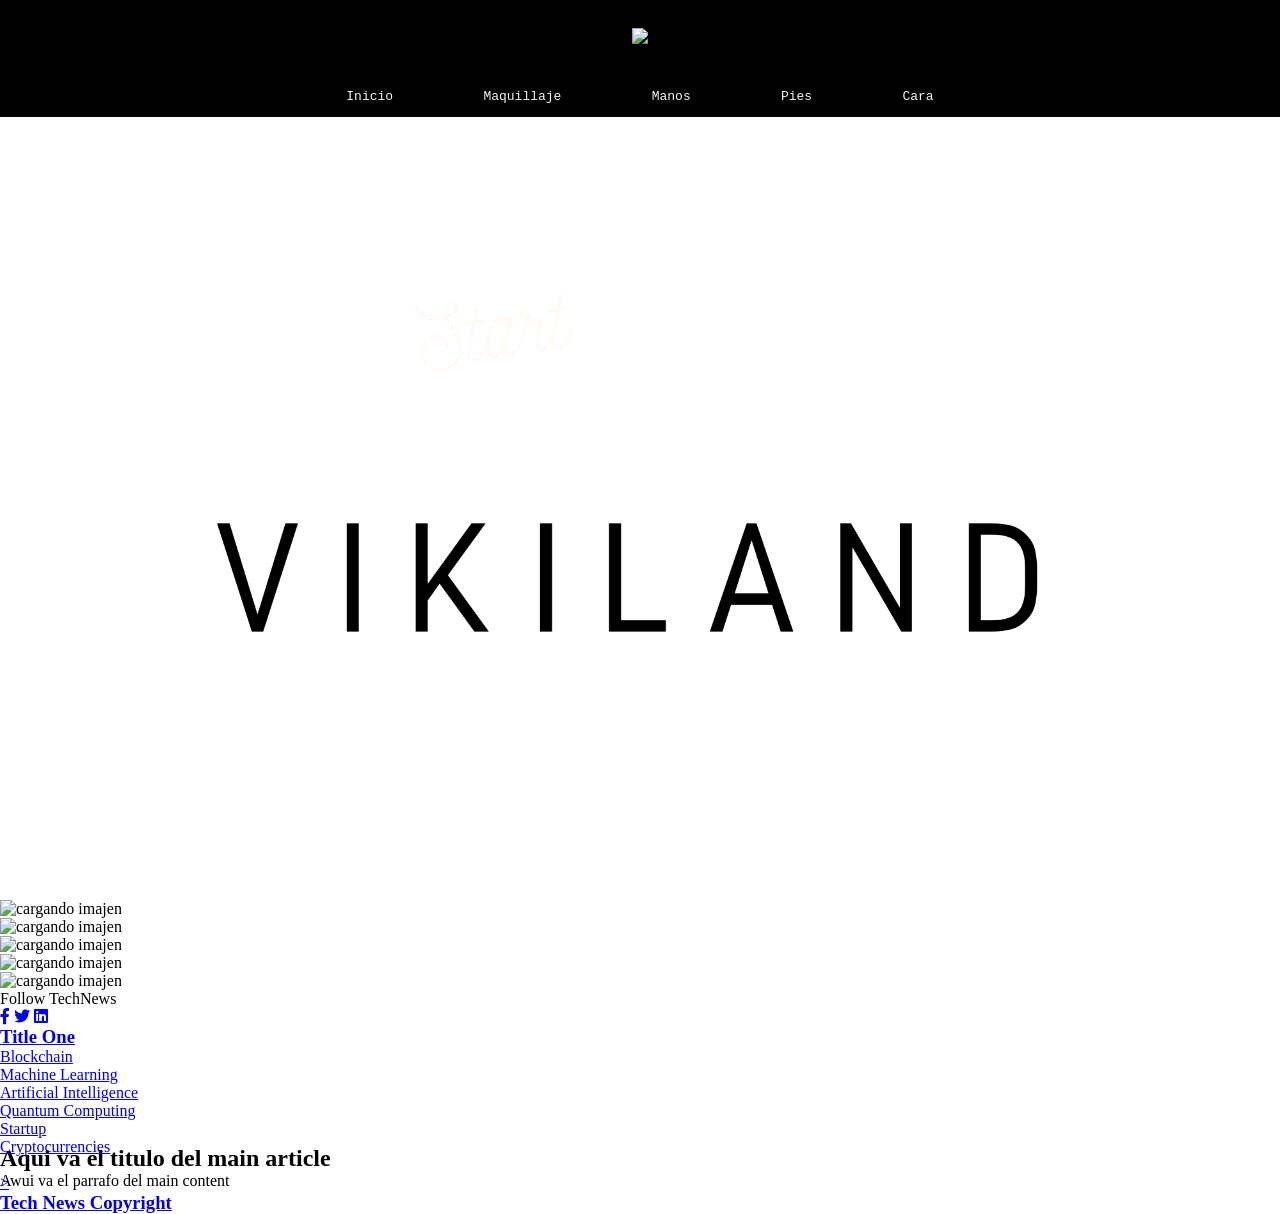
==== index.html @ 7f974e73 "vikiland" ====
<!DOCTYPE html>
<html>
<head>
<title>Vikiland
</title>
<meta name="viewport" content="width=device-width, initial-scale=1">
<link rel="stylesheet" href="https://use.fontawesome.com/releases/v5.15.4/css/all.css" integrity="sha384-DyZ88mC6Up2uqS4h/KRgHuoeGwBcD4Ng9SiP4dIRy0EXTlnuz47vAwmeGwVChigm" crossorigin="anonymous">
  <link rel="stylesheet" href="css/main.css">

</head>
<body>

 <!--Titulo del Sitio web-->
<header><img src="#"></header>

<!--Barra  de Navegacion-->
<nav>
  <ul>
  	<li><a href="">Inicio</a></li>
	<li><a href="">Maquillaje</a></li>
	<li><a href="">Manos</a></li>
	<li><a href="">Pies</a></li>
	<li><a href="">Cara</a></li>
  </ul>
</nav>

<!--main Content-->
<section class="main-content">
	<img src="img/hd.png" alt="Cargando imajen">
	<h1>Aqui va el titulo del main article</h1>
	<p>Awui va el parrafo del main content</p>
</section>

<!--Lista de Prroductos-->
<section class="Lista-productos">
	<article><img src="" alt="cargando imajen "></article></article>
	<article><img src="" alt="cargando imajen "></article></article>
	<article><img src="" alt="cargando imajen "></article></article>
	<article><img src="" alt="cargando imajen "></article></article>
	<article><img src="" alt="cargando imajen "></article></article></section>

<!-- Follow -->
<section class="social"><p>Follow TechNews</p>
    	<div class="links">
    		<a href="https://facebook.com"><i class="fab fa-facebook-f"></i></a>
    		<a href="https://twitter.com"><i class="fab fa-twitter"></i></a>
            <a href="https://linkdin.com"><i class="fab fa-linkedin"></i></a>
       </div></section>


<!-- Footer Links -->

<section class="footer-links">
<div class="footer-container">
<ul><li><a href="#"><h3>Title One</h3></a></li>
	<li><a href="#">Blockchain</a></li>
	<li><a href="#">Machine Learning</a></li>
	<li><a href="#">Artificial Intelligence</a></li>
    <li><a href="#">Quantum Computing</a></li>
    <li><a href="#">Startup</a></li>
<li><a href="#">Cryptocurrencies</a></li>
</ul>
<ul>
<li>
<a href="#">
</div>
</section></section>>


 <!-- Footer -->
  <footer class="footer">
    <h3>Tech News Copyright</h3>
  </footer>


</html>
---- css/main.css ----
/* Global */
* {
  box-sizing: border-box;
  margin: 0;
  padding: 0;
  }



  header{
    width: 100vw;
    height:8vh;    background-color:black ;
    display: flex;
    justify-content: center;
    align-items: center;
    min-width: 900px;
  }

nav{
  width: 100vw;
  height: 5vh;
  background-color: black;
}

nav ul{
  display: flex;
  justify-content:space-evenly;
  align-items: center;
  width: 60%;
  height: 100%;
    margin: auto;

}

nav ul li {
  color: whitesmoke;
  list-style: none;
}

nav a {
  color: whitesmoke;
text-decoration: none;
font-family: monospace;
}

.main-content {
  width: 100vw;
  height: 87vh;
}

.main-content img {
  width: 100%;

}
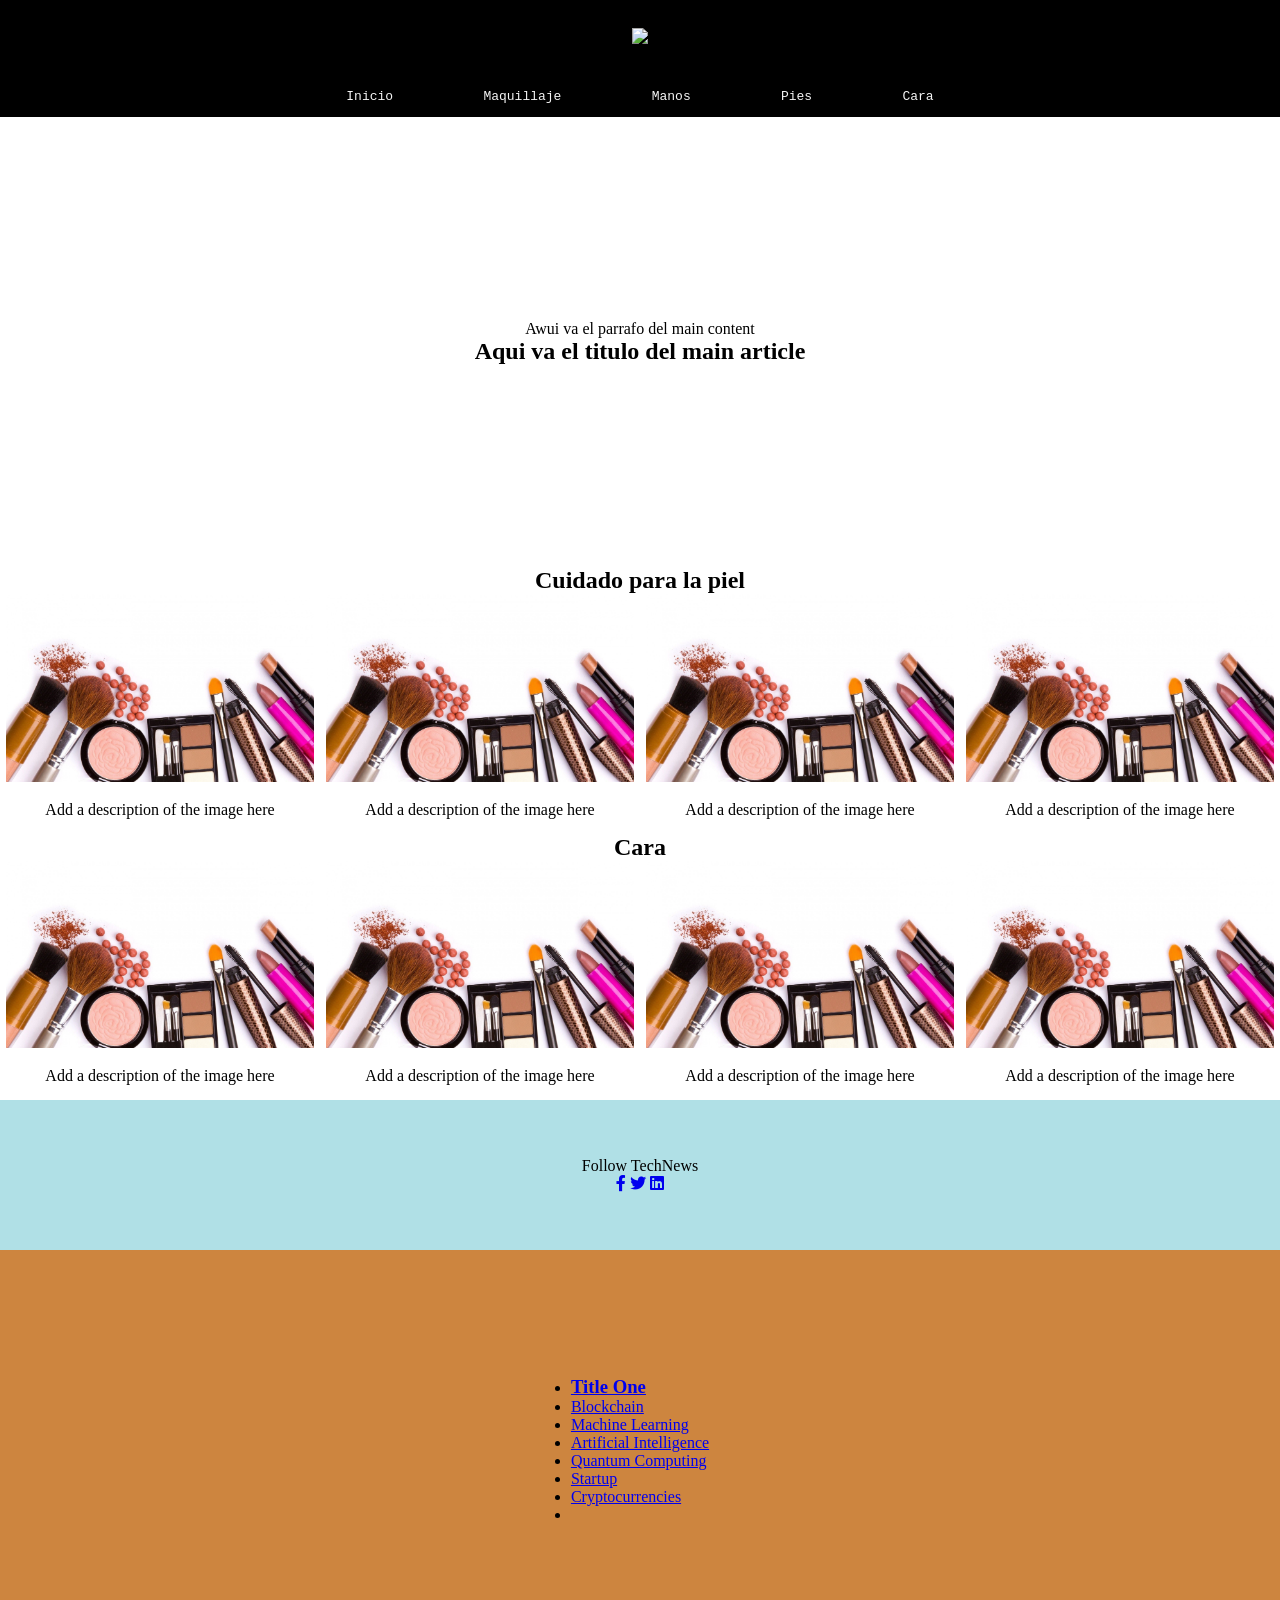
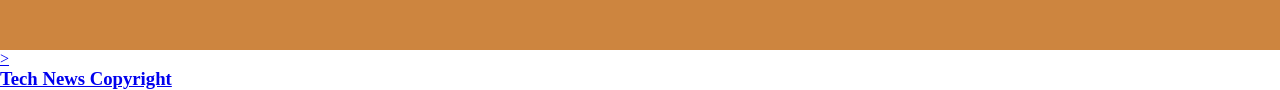
==== commit 70f7f52d: "html y css code" ====
--- a/index.html
+++ b/index.html
@@ -26,18 +26,104 @@
 
 <!--main Content-->
 <section class="main-content">
-	<img src="img/hd.png" alt="Cargando imajen">
 	<h1>Aqui va el titulo del main article</h1>
 	<p>Awui va el parrafo del main content</p>
 </section>
 
+
+
+<h2 class="titulo-listas">Cuidado para la piel</h2>
+
+
+	<div class="responsive">
+	<div class="gallery">
+	<a target="_blank" href="img/9.jpg">
+	<img src="img/9.jpg" alt="Cinque Terre" width="600" height="400">
+	</a>
+	<div class="desc">Add a description of the image here</div>
+	</div>
+	</div>
+
+
+	<div class="responsive">
+	<div class="gallery">
+	<a target="_blank" href="img/9.jpg">
+	<img src="img/9.jpg" alt="Forest" width="600" height="400">
+	</a>
+	<div class="desc">Add a description of the image here</div>
+	</div>
+	</div>
+
+	<div class="responsive">
+	<div class="gallery">
+	<a target="_blank" href="img/9.jpg">
+	<img src="img/9.jpg" alt="Northern Lights" width="600" height="400">
+	</a>
+	<div class="desc">Add a description of the image here</div>
+	</div>
+	</div>
+
+	<div class="responsive">
+	<div class="gallery">
+	<a target="_blank" href="img/9.jpg">
+	<img src="img/9.jpg" alt="Mountains" width="600" height="400">
+	</a>
+	<div class="desc">Add a description of the image here</div>
+	</div>
+	</div>
+
+	<div class="clearfix"></div>
+
+	
+
+
+
 <!--Lista de Prroductos-->
 <section class="Lista-productos">
-	<article><img src="" alt="cargando imajen "></article></article>
-	<article><img src="" alt="cargando imajen "></article></article>
-	<article><img src="" alt="cargando imajen "></article></article>
-	<article><img src="" alt="cargando imajen "></article></article>
-	<article><img src="" alt="cargando imajen "></article></article></section>
+	
+<h2 class="titulo-listas">Cara</h2>
+
+	<div class="responsive">
+	<div class="gallery">
+	<a target="_blank" href="img/9.jpg">
+	<img src="img/9.jpg" alt="Cinque Terre" width="600" height="400">
+	</a>
+	<div class="desc">Add a description of the image here</div>
+	</div>
+	</div>
+
+
+	<div class="responsive">
+	<div class="gallery">
+	<a target="_blank" href="img/9.jpg">
+	<img src="img/9.jpg" alt="Forest" width="600" height="400">
+	</a>
+	<div class="desc">Add a description of the image here</div>
+	</div>
+	</div>
+
+	<div class="responsive">
+	<div class="gallery">
+	<a target="_blank" href="img/9.jpg">
+	<img src="img/9.jpg" alt="Northern Lights" width="600" height="400">
+	</a>
+	<div class="desc">Add a description of the image here</div>
+	</div>
+	</div>
+
+	<div class="responsive">
+	<div class="gallery">
+	<a target="_blank" href="img/9.jpg">
+	<img src="img/9.jpg" alt="Mountains" width="600" height="400">
+	</a>
+	<div class="desc">Add a description of the image here</div>
+	</div>
+	</div>
+
+	<div class="clearfix"></div>
+
+
+	</section>
 
 <!-- Follow -->
 <section class="social"><p>Follow TechNews</p>
--- a/css/main.css
+++ b/css/main.css
@@ -45,10 +45,92 @@
 
 .main-content {
   width: 100vw;
-  height: 87vh;
+  height: 50vh;
+  background-image: url("https://picsum.photos/id/10/1000/1000");
+  background-repeat: no-repeat;
+
+display: flex;
+flex-direction: column-reverse;
+justify-content:center;
+align-items: center;
+
 }
 
-.main-content img {
+
+.
+}
+
+
+div.gallery {
+  border: 1px solid #ccc;
+}
+
+div.gallery:hover {
+  border: 1px solid #777;
+}
+
+div.gallery img {
   width: 100%;
+  height: auto;
+}
 
-}+div.desc {
+  padding: 15px;
+  text-align: center;
+}
+
+* {
+  box-sizing: border-box;
+}
+
+.responsive {
+  padding: 0 6px;
+  float: left;
+  width: 24.99999%;
+}
+
+.titulo-listas{
+  text-align: center;
+
+}
+
+.social{
+  width: 100%;
+  height: 150px;
+  background-color:powderblue ;
+  display: flex;
+  flex-direction: column;
+  justify-content: center;
+  align-items: center;
+}
+
+.footer-links{
+  width: 100%;
+  height: 400px;
+  background-color: peru;
+display: flex;
+flex-direction: column;
+justify-content: center;
+align-items: center;
+
+}
+
+@media only screen and (max-width: 700px) {
+  .responsive {
+    width: 49.99999%;
+    margin: 6px 0;
+  }
+}
+
+@media only screen and (max-width: 500px) {
+  .responsive {
+    width: 100%;
+  }
+}
+
+.clearfix:after {
+  content: "";
+  display: table;
+  clear: both;
+}
+
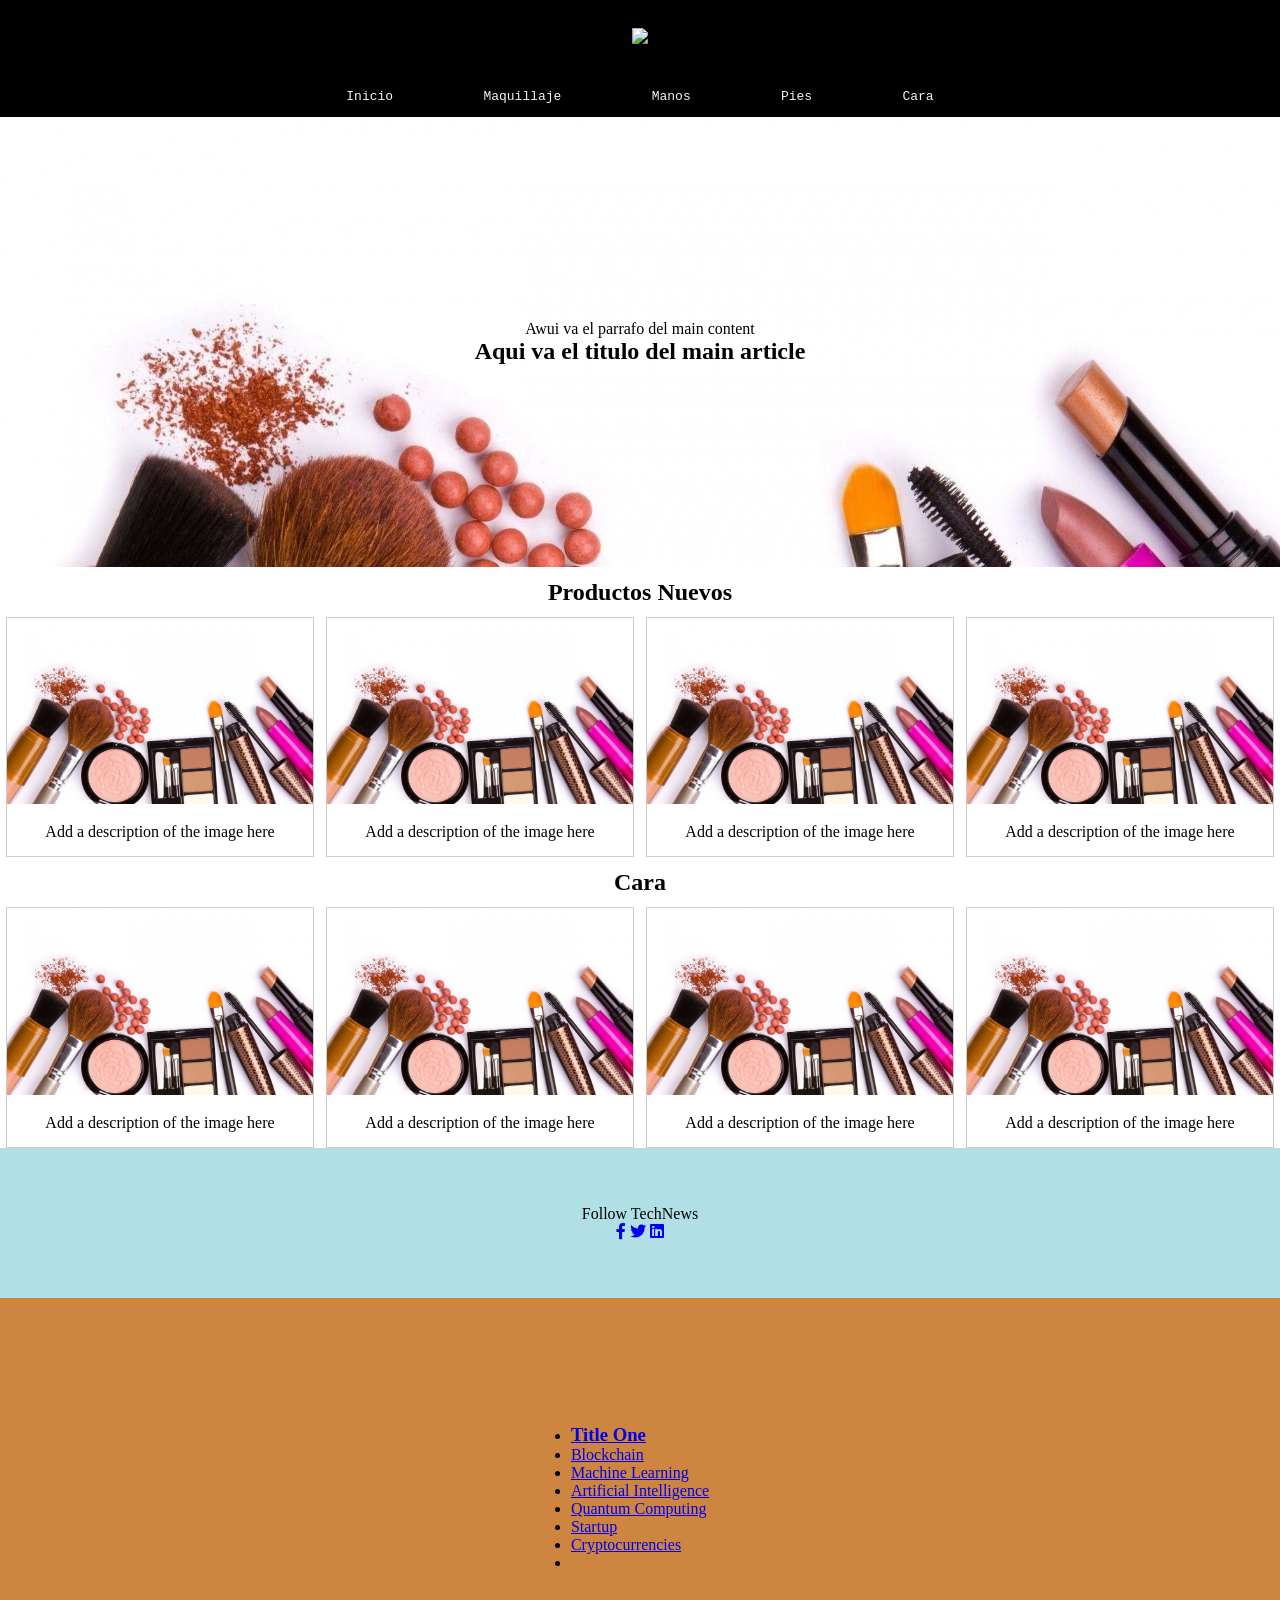
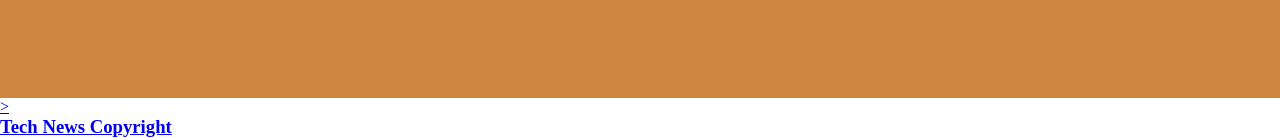
==== commit 0c2e9737: "cambios html y css" ====
--- a/index.html
+++ b/index.html
@@ -32,9 +32,9 @@
 
 
 
-<h2 class="titulo-listas">Cuidado para la piel</h2>
+<h2 class="titulo-listas">Productos Nuevos</h2>
 
-
+<!--Productos-->
 	<div class="responsive">
 	<div class="gallery">
 	<a target="_blank" href="img/9.jpg">
@@ -74,14 +74,17 @@
 
 	<div class="clearfix"></div>
 
+
 	
 
 
 
 <!--Lista de Prroductos-->
+
+<h2 class="titulo-listas">Cara</h2>
+
 <section class="Lista-productos">
 	
-<h2 class="titulo-listas">Cara</h2>
 
 	<div class="responsive">
 	<div class="gallery">
--- a/css/main.css
+++ b/css/main.css
@@ -20,6 +20,7 @@
   width: 100vw;
   height: 5vh;
   background-color: black;
+
 }
 
 nav ul{
@@ -46,8 +47,9 @@
 .main-content {
   width: 100vw;
   height: 50vh;
-  background-image: url("https://picsum.photos/id/10/1000/1000");
+  background-image: url("../img/9.jpg");
   background-repeat: no-repeat;
+  background-size: cover;
 
 display: flex;
 flex-direction: column-reverse;
@@ -57,8 +59,6 @@
 }
 
 
-.
-}
 
 
 div.gallery {
@@ -79,9 +79,7 @@
   text-align: center;
 }
 
-* {
-  box-sizing: border-box;
-}
+
 
 .responsive {
   padding: 0 6px;
@@ -90,7 +88,11 @@
 }
 
 .titulo-listas{
-  text-align: center;
+  display: flex;
+  justify-content:center;
+  align-items: center;
+  width: 100%;
+  height: 50px;
 
 }
 
@@ -115,14 +117,24 @@
 
 }
 
-@media only screen and (max-width: 700px) {
+@media only screen and (min-width: 717px ) and (max-width: 1023px) {
+  header {
+    background-color: darkred;
+  }
+  .main-content{
+
+  }
   .responsive {
     width: 49.99999%;
     margin: 6px 0;
   }
 }
 
-@media only screen and (max-width: 500px) {
+@media only screen and (max-width: 717px) {
+  header {
+   
+    background-color: blueviolet;
+  }
   .responsive {
     width: 100%;
   }
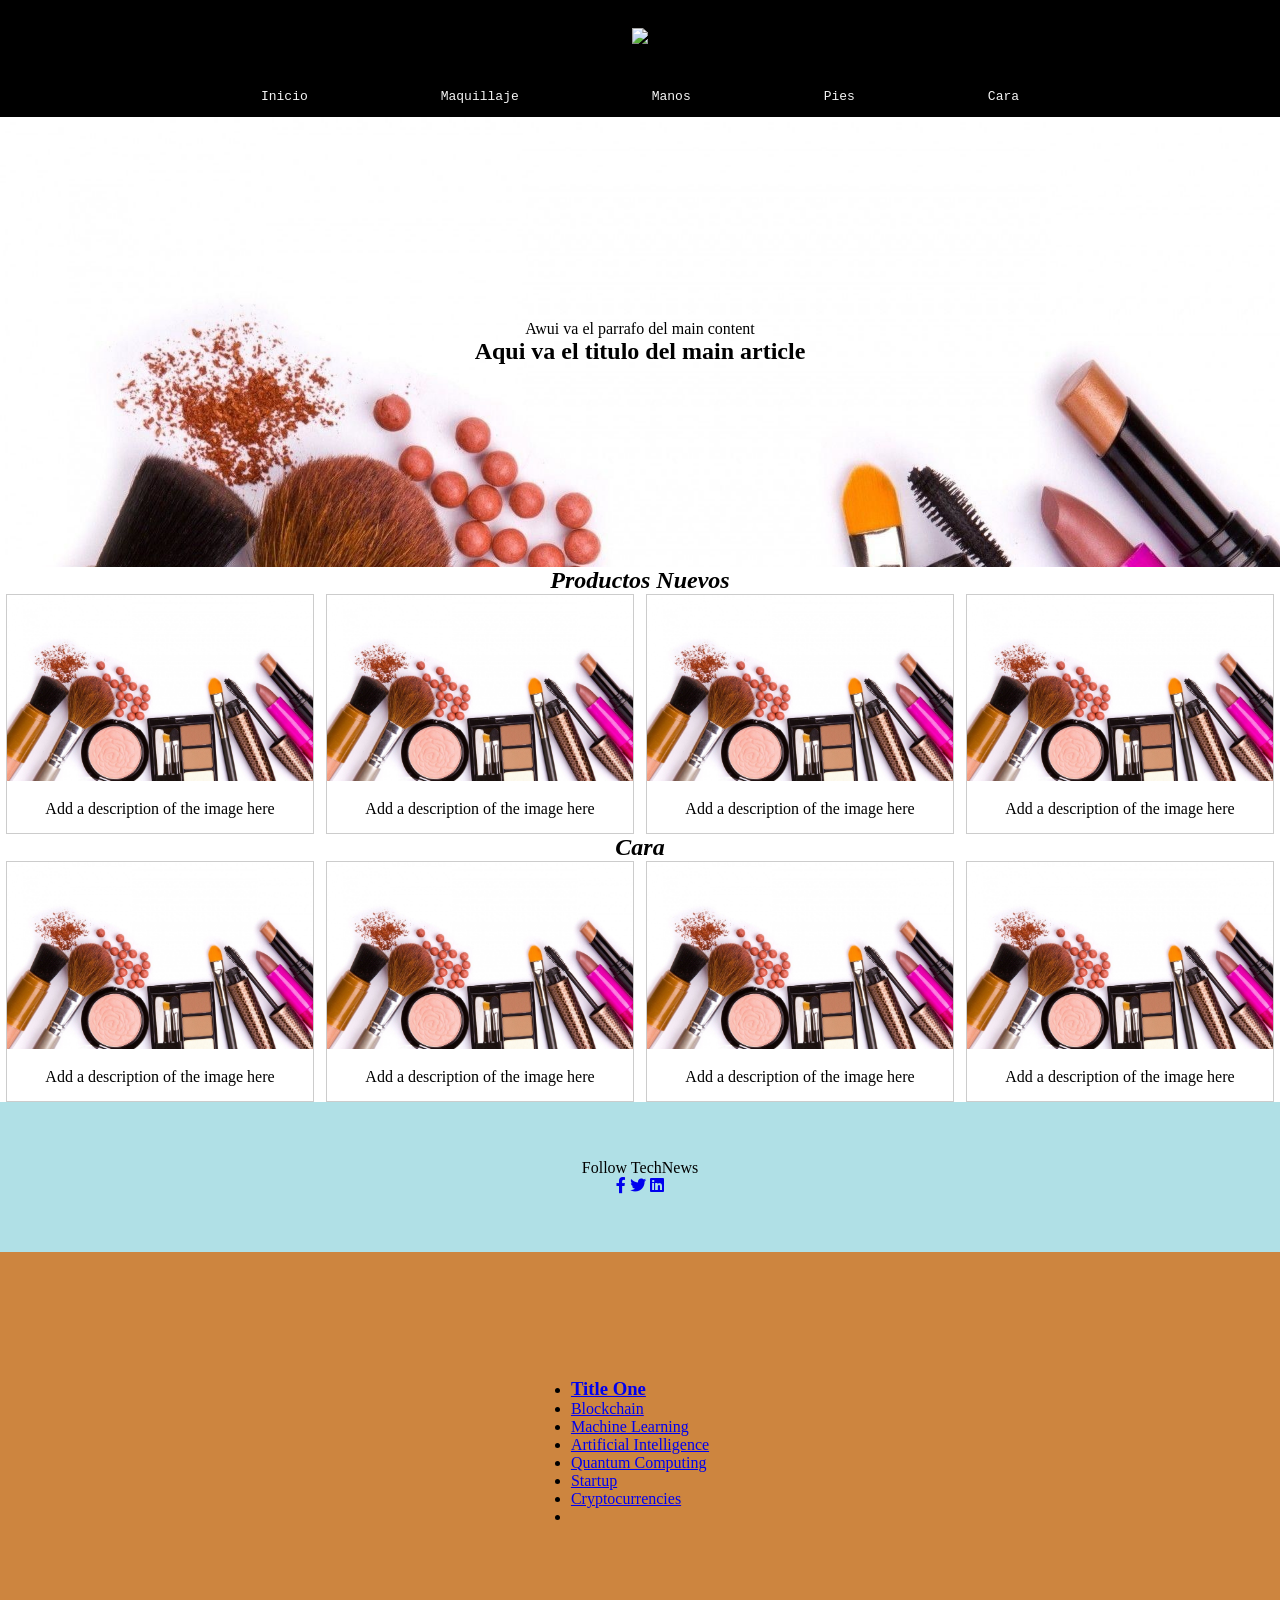
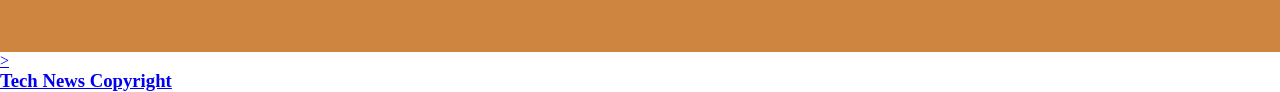
==== commit 70f64523: "cambios3.0" ====
--- a/index.html
+++ b/index.html
@@ -31,14 +31,14 @@
 </section>
 
 
-
+<!--Seccion title-->
 <h2 class="titulo-listas">Productos Nuevos</h2>
 
-<!--Productos-->
+<!--Productos nuevos-->
 	<div class="responsive">
 	<div class="gallery">
 	<a target="_blank" href="img/9.jpg">
-	<img src="img/9.jpg" alt="Cinque Terre" width="600" height="400">
+	<img src="img/9.jpg" alt="Cinque Terre" >
 	</a>
 	<div class="desc">Add a description of the image here</div>
 	</div>
--- a/css/main.css
+++ b/css/main.css
@@ -5,15 +5,20 @@
   padding: 0;
   }
 
+  .seccions__title{
+    color:red;
+  }
+
 
 
   header{
     width: 100vw;
-    height:8vh;    background-color:black ;
+    height:8vh; 
+    background-color:black ;
+    
     display: flex;
     justify-content: center;
     align-items: center;
-    min-width: 900px;
   }
 
 nav{
@@ -27,7 +32,7 @@
   display: flex;
   justify-content:space-evenly;
   align-items: center;
-  width: 60%;
+  width: 80%;
   height: 100%;
     margin: auto;
 
@@ -88,12 +93,12 @@
 }
 
 .titulo-listas{
+  font-size: 1.5rem;
+  font-style: oblique;
   display: flex;
-  justify-content:center;
-  align-items: center;
-  width: 100%;
-  height: 50px;
-
+  justify-content: center;
+  align-items:center;
+  
 }
 
 .social{
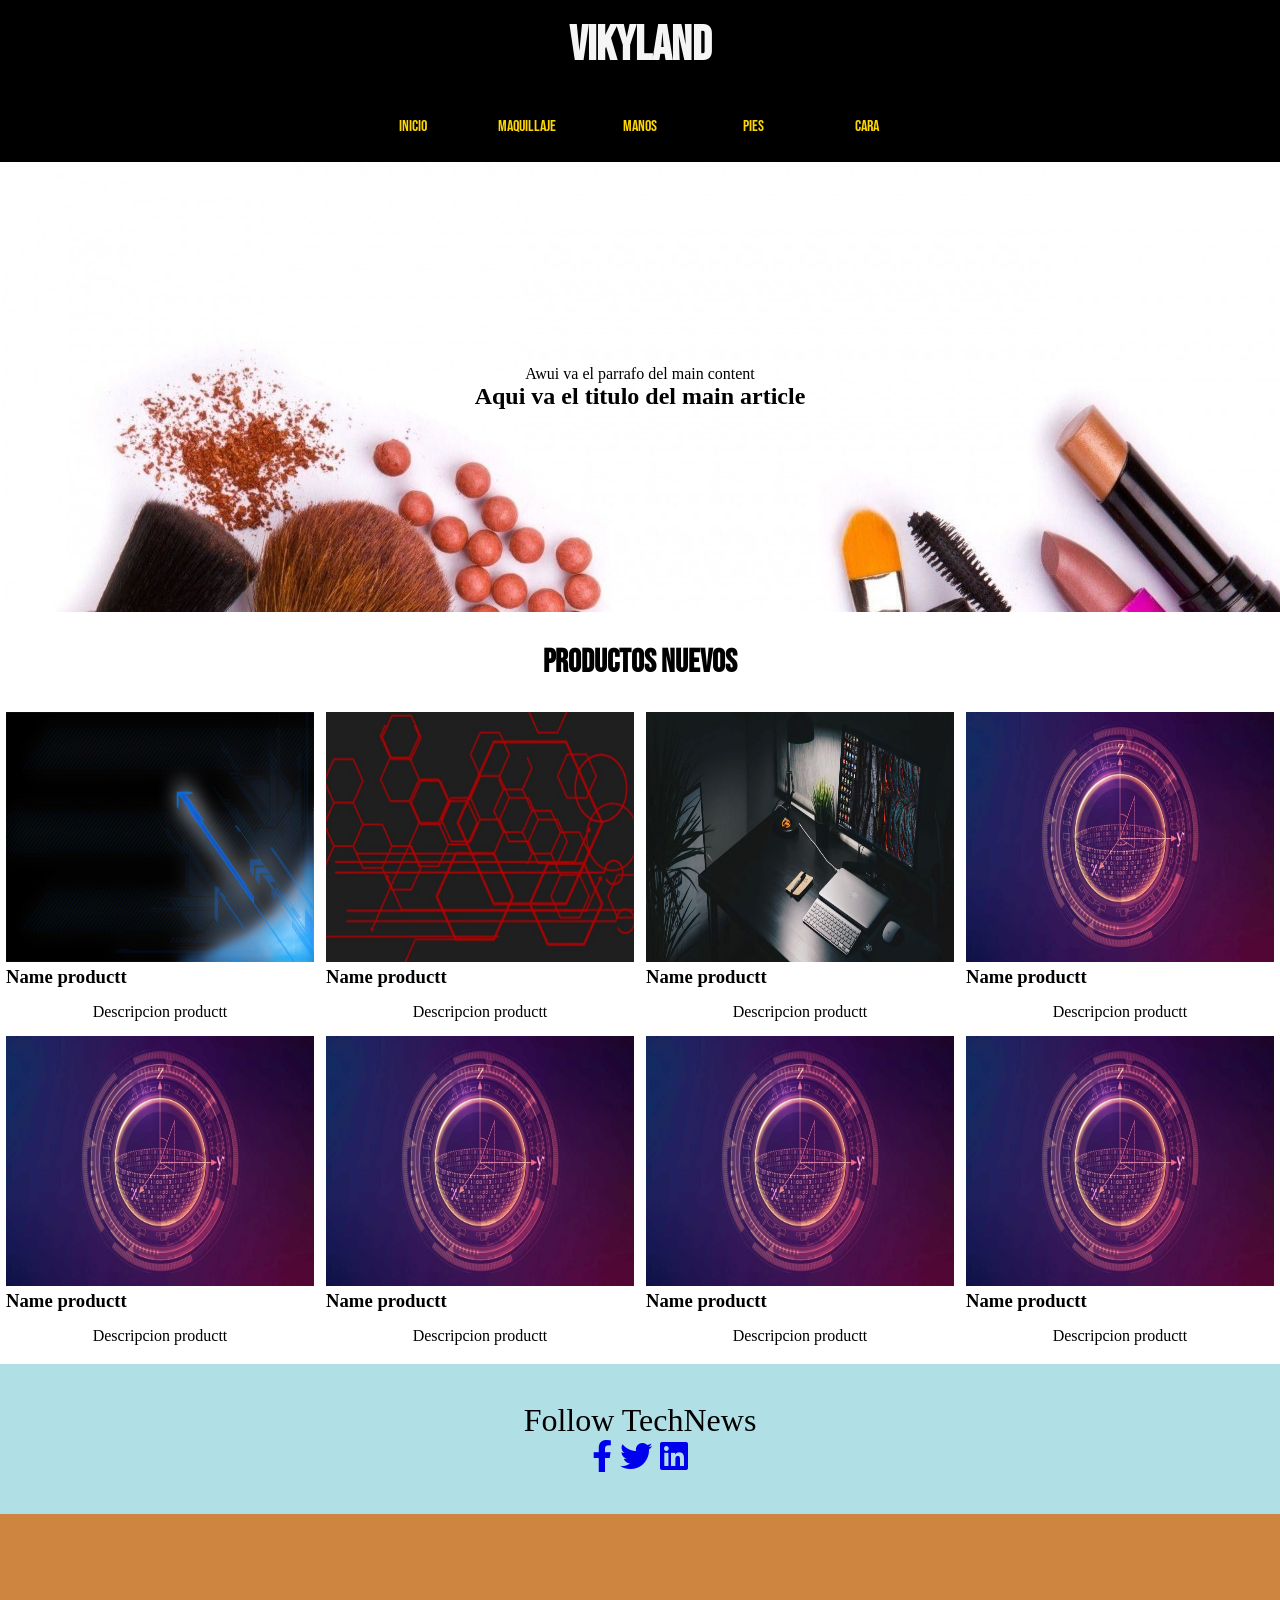
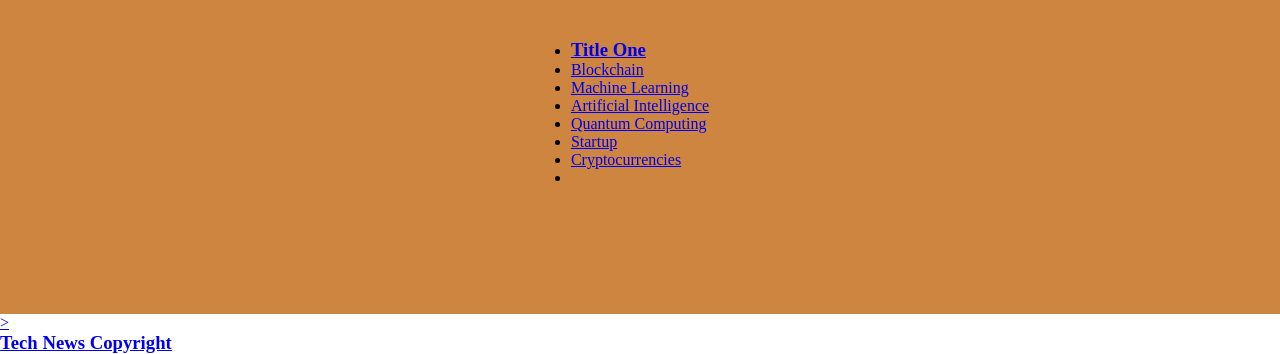
==== commit cd81ff89: "caambios5.0" ====
--- a/index.html
+++ b/index.html
@@ -4,129 +4,134 @@
 <title>Vikiland
 </title>
 <meta name="viewport" content="width=device-width, initial-scale=1">
+<link rel="preconnect" href="https://fonts.googleapis.com">
+<link href="https://fonts.googleapis.com/css2?family=Bebas+Neue&display=swap" rel="stylesheet">
 <link rel="stylesheet" href="https://use.fontawesome.com/releases/v5.15.4/css/all.css" integrity="sha384-DyZ88mC6Up2uqS4h/KRgHuoeGwBcD4Ng9SiP4dIRy0EXTlnuz47vAwmeGwVChigm" crossorigin="anonymous">
-  <link rel="stylesheet" href="css/main.css">
+<link rel="stylesheet" href="css/main.css">
 
 </head>
 <body>
 
- <!--Titulo del Sitio web-->
-<header><img src="#"></header>
+                             <!--Titulo del Sitio web-->
+<header><h1>Vikyland</h1></header>
 
-<!--Barra  de Navegacion-->
 <nav>
-  <ul>
-  	<li><a href="">Inicio</a></li>
-	<li><a href="">Maquillaje</a></li>
+	<ul>
+		<li><a href="">Inicio</a></li>
+		<li><a href="">Maquillaje</a></li>
+		<!--Barra  de Navegacion-->
 	<li><a href="">Manos</a></li>
 	<li><a href="">Pies</a></li>
 	<li><a href="">Cara</a></li>
   </ul>
 </nav>
 
-<!--main Content-->
+                            <!--main Content-->
 <section class="main-content">
 	<h1>Aqui va el titulo del main article</h1>
 	<p>Awui va el parrafo del main content</p>
 </section>
 
 
-<!--Seccion title-->
-<h2 class="titulo-listas">Productos Nuevos</h2>
+	                      <!--Title on Seccion-->
+	<h2 class="tittle-list">Productos Nuevos</h2>
+	<div class="gallery-card">
 
-<!--Productos nuevos-->
-	<div class="responsive">
-	<div class="gallery">
+	                       <!-- card Gallery-->
+
+<div class="card">
+<div class="card-content">
+<a target="_blank" href="img/9.jpg">
+<img src="img/image-five.jpg" alt="Mountains" ">
+</a>
+<h3>Name productt</h3>
+<p>Descripcion productt</p>
+</div>
+</div>
+
+<div class="card">
+<div class="card-content">
+<a target="_blank" href="img/9.jpg">
+<img src="img/tech-red.jpg" alt="Mountains" ">
+</a>
+<h3>Name productt</h3>
+<p>Descripcion productt</p>
+</div>
+</div>
+
+<div class="card">
+<div class="card-content">
+<a target="_blank" href="img/9.jpg">
+<img src="img/image-four.jpg" alt="Mountains" ">
+</a>
+<h3>Name productt</h3>
+<p>Descripcion productt</p>
+</div>
+</div>
+
+<div class="card">
+<div class="card-content">
+<a target="_blank" href="img/9.jpg">
+<img src="img/image-three.jpg" alt="Mountains" ">
+</a>
+<h3>Name productt</h3>
+<p>Descripcion productt</p>
+</div>
+</div>
+
+
+<div class="card">
+	<div class="card-content">
 	<a target="_blank" href="img/9.jpg">
-	<img src="img/9.jpg" alt="Cinque Terre" >
+	<img src="img/image-three.jpg" alt="Mountains" ">
 	</a>
-	<div class="desc">Add a description of the image here</div>
+	<h3>Name productt</h3>
+	<p>Descripcion productt</p>
 	</div>
 	</div>
 
 
-	<div class="responsive">
-	<div class="gallery">
+<div class="card">
+	<div class="card-content">
 	<a target="_blank" href="img/9.jpg">
-	<img src="img/9.jpg" alt="Forest" width="600" height="400">
+	<img src="img/image-three.jpg" alt="Mountains" ">
 	</a>
-	<div class="desc">Add a description of the image here</div>
+	<h3>Name productt</h3>
+	<p>Descripcion productt</p>
 	</div>
 	</div>
 
-	<div class="responsive">
-	<div class="gallery">
+	
+<div class="card">
+	<div class="card-content">
 	<a target="_blank" href="img/9.jpg">
-	<img src="img/9.jpg" alt="Northern Lights" width="600" height="400">
+	<img src="img/image-three.jpg" alt="Mountains" ">
 	</a>
-	<div class="desc">Add a description of the image here</div>
+	<h3>Name productt</h3>
+	<p>Descripcion productt</p>
 	</div>
 	</div>
 
-	<div class="responsive">
-	<div class="gallery">
+	
+<div class="card">
+	<div class="card-content">
 	<a target="_blank" href="img/9.jpg">
-	<img src="img/9.jpg" alt="Mountains" width="600" height="400">
+	<img src="img/image-three.jpg" alt="Mountains" ">
 	</a>
-	<div class="desc">Add a description of the image here</div>
+	<h3>Name productt</h3>
+	<p>Descripcion productt</p>
 	</div>
 	</div>
-
-	<div class="clearfix"></div>
-
-
+	
 	
 
 
 
-<!--Lista de Prroductos-->
-
-<h2 class="titulo-listas">Cara</h2>
-
-<section class="Lista-productos">
-	
-
-	<div class="responsive">
-	<div class="gallery">
-	<a target="_blank" href="img/9.jpg">
-	<img src="img/9.jpg" alt="Cinque Terre" width="600" height="400">
-	</a>
-	<div class="desc">Add a description of the image here</div>
-	</div>
-	</div>
 
 
-	<div class="responsive">
-	<div class="gallery">
-	<a target="_blank" href="img/9.jpg">
-	<img src="img/9.jpg" alt="Forest" width="600" height="400">
-	</a>
-	<div class="desc">Add a description of the image here</div>
-	</div>
-	</div>
+</div>
+<!--Seccion title-->
 
-	<div class="responsive">
-	<div class="gallery">
-	<a target="_blank" href="img/9.jpg">
-	<img src="img/9.jpg" alt="Northern Lights" width="600" height="400">
-	</a>
-	<div class="desc">Add a description of the image here</div>
-	</div>
-	</div>
-
-	<div class="responsive">
-	<div class="gallery">
-	<a target="_blank" href="img/9.jpg">
-	<img src="img/9.jpg" alt="Mountains" width="600" height="400">
-	</a>
-	<div class="desc">Add a description of the image here</div>
-	</div>
-	</div>
-
-	<div class="clearfix"></div>
-
-
-	</section>
 
 <!-- Follow -->
 <section class="social"><p>Follow TechNews</p>
@@ -162,4 +167,5 @@
   </footer>
 
 
+
 </html>
--- a/css/main.css
+++ b/css/main.css
@@ -5,48 +5,53 @@
   padding: 0;
   }
 
-  .seccions__title{
-    color:red;
-  }
 
-
-
+  
   header{
     width: 100vw;
-    height:8vh; 
+    height:10vh; 
     background-color:black ;
-    
     display: flex;
     justify-content: center;
     align-items: center;
   }
-
-nav{
-  width: 100vw;
-  height: 5vh;
+  
+  header h1{
+    color: whitesmoke;
+    font-size: 3rem;
+    font-family: 'Bebas Neue';
+  }
+  
+  nav{
+    width: 100vw;
+    height: 8vh;
   background-color: black;
-
+  
 }
 
 nav ul{
   display: flex;
   justify-content:space-evenly;
   align-items: center;
-  width: 80%;
-  height: 100%;
-    margin: auto;
-
+  width: 600px;
+  height:100% ;
+  margin:auto ;
 }
 
 nav ul li {
   color: whitesmoke;
   list-style: none;
+  width: 80px;
+  height: 25px;
+  display: flex;
+  justify-content: center;
+  align-items: center;
 }
 
 nav a {
-  color: whitesmoke;
-text-decoration: none;
-font-family: monospace;
+  color:gold;
+  text-decoration: none;
+  font-family: 'Bebas Neue';
 }
 
 .main-content {
@@ -55,51 +60,60 @@
   background-image: url("../img/9.jpg");
   background-repeat: no-repeat;
   background-size: cover;
-
-display: flex;
-flex-direction: column-reverse;
-justify-content:center;
-align-items: center;
-
+  
+  display: flex;
+  flex-direction: column-reverse;
+  justify-content:center;
+  align-items: center;
 }
 
-
-
-
-div.gallery {
-  border: 1px solid #ccc;
+.tittle-list{
+  display: flex;
+  justify-content:center;
+  align-items:center;
+  width: 100%;
+  height: 100px;
+  font-family: "Bebas Neue";
+  font-size: 2rem;
 }
 
-div.gallery:hover {
-  border: 1px solid #777;
+.gallery-card{
+  width: 100%;
+  height: auto;
+  display: inline-block;
+}
+.card {
+  padding: 0 6px;
+  float: left;
+  width: 24.99999%;
+  height: auto; 
+  column-gap: 2px;
+ 
 }
 
-div.gallery img {
-  width: 100%;
-  height: auto;
+div.card:hover {
+  outline: 1px solid #777;
 }
 
-div.desc {
+div.card-content img {
+  width: 100%;
+  height: 250px;
+}
+
+div.card-content p {
   padding: 15px;
   text-align: center;
 }
 
 
 
-.responsive {
-  padding: 0 6px;
-  float: left;
-  width: 24.99999%;
-}
 
-.titulo-listas{
-  font-size: 1.5rem;
-  font-style: oblique;
-  display: flex;
-  justify-content: center;
-  align-items:center;
-  
-}
+
+
+
+
+
+
 
 .social{
   width: 100%;
@@ -109,6 +123,7 @@
   flex-direction: column;
   justify-content: center;
   align-items: center;
+  font-size: 2rem;
 }
 
 .footer-links{
@@ -119,6 +134,8 @@
 flex-direction: column;
 justify-content: center;
 align-items: center;
+gap: 2px
+;
 
 }
 
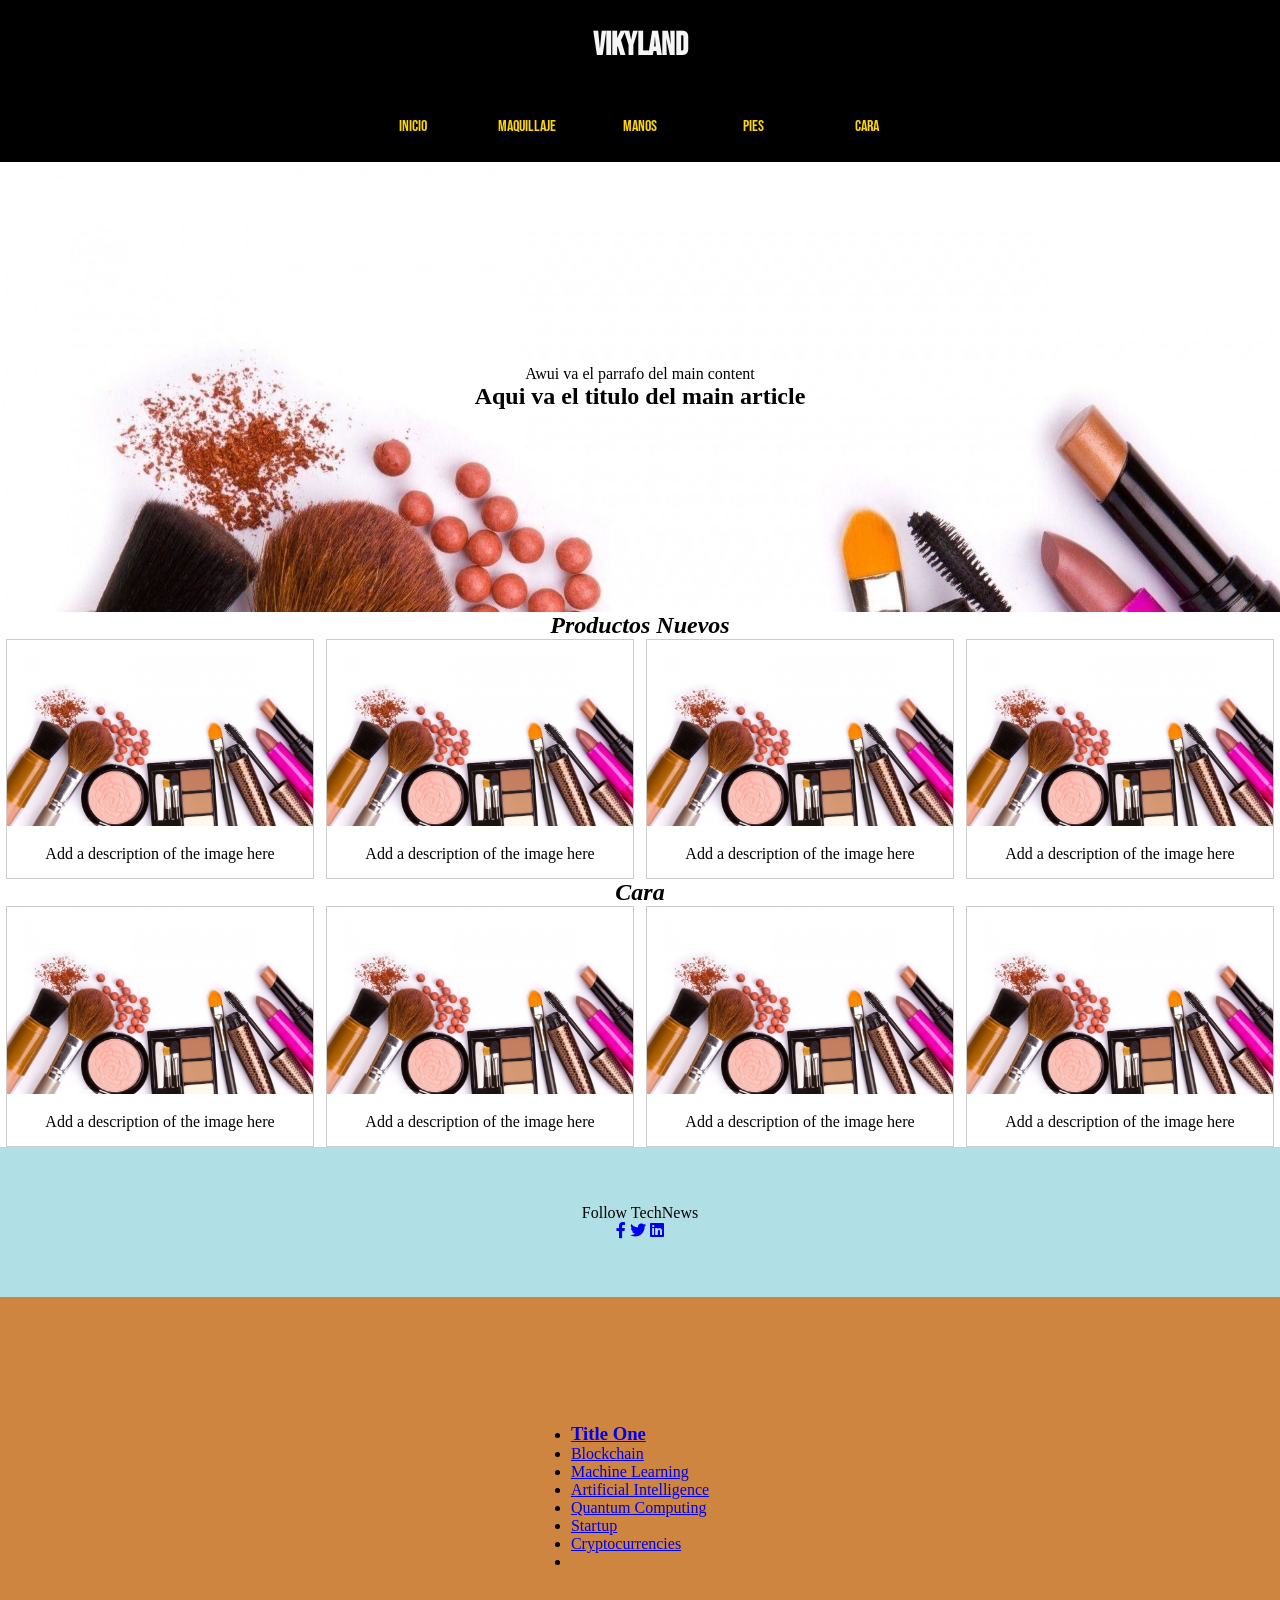
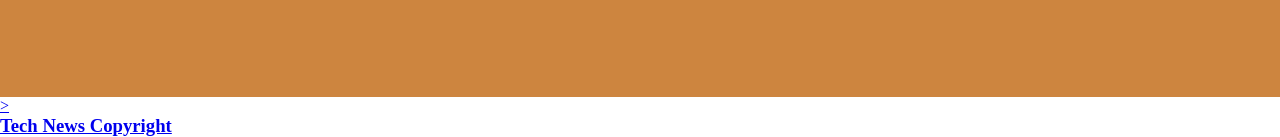
==== commit 24decc2e: "Estructura HTML" ====
--- a/index.html
+++ b/index.html
@@ -5,133 +5,130 @@
 </title>
 <meta name="viewport" content="width=device-width, initial-scale=1">
 <link rel="preconnect" href="https://fonts.googleapis.com">
+<link rel="preconnect" href="https://fonts.gstatic.com" crossorigin>
 <link href="https://fonts.googleapis.com/css2?family=Bebas+Neue&display=swap" rel="stylesheet">
 <link rel="stylesheet" href="https://use.fontawesome.com/releases/v5.15.4/css/all.css" integrity="sha384-DyZ88mC6Up2uqS4h/KRgHuoeGwBcD4Ng9SiP4dIRy0EXTlnuz47vAwmeGwVChigm" crossorigin="anonymous">
-<link rel="stylesheet" href="css/main.css">
+  <link rel="stylesheet" href="css/main.css">
 
 </head>
 <body>
 
-                             <!--Titulo del Sitio web-->
+ <!--Titulo del Sitio web-->
 <header><h1>Vikyland</h1></header>
-
+<!--Barra  de Navegacion-->
 <nav>
-	<ul>
-		<li><a href="">Inicio</a></li>
-		<li><a href="">Maquillaje</a></li>
-		<!--Barra  de Navegacion-->
+  <ul>
+  	<li><a href="">Inicio</a></li>
+	<li><a href="">Maquillaje</a></li>
 	<li><a href="">Manos</a></li>
 	<li><a href="">Pies</a></li>
 	<li><a href="">Cara</a></li>
   </ul>
 </nav>
 
-                            <!--main Content-->
+<!--main Content-->
 <section class="main-content">
 	<h1>Aqui va el titulo del main article</h1>
 	<p>Awui va el parrafo del main content</p>
 </section>
 
 
-	                      <!--Title on Seccion-->
-	<h2 class="tittle-list">Productos Nuevos</h2>
-	<div class="gallery-card">
+<!--Seccion title-->
+<h2 class="titulo-listas">Productos Nuevos</h2>
 
-	                       <!-- card Gallery-->
-
-<div class="card">
-<div class="card-content">
-<a target="_blank" href="img/9.jpg">
-<img src="img/image-five.jpg" alt="Mountains" ">
-</a>
-<h3>Name productt</h3>
-<p>Descripcion productt</p>
-</div>
-</div>
-
-<div class="card">
-<div class="card-content">
-<a target="_blank" href="img/9.jpg">
-<img src="img/tech-red.jpg" alt="Mountains" ">
-</a>
-<h3>Name productt</h3>
-<p>Descripcion productt</p>
-</div>
-</div>
-
-<div class="card">
-<div class="card-content">
-<a target="_blank" href="img/9.jpg">
-<img src="img/image-four.jpg" alt="Mountains" ">
-</a>
-<h3>Name productt</h3>
-<p>Descripcion productt</p>
-</div>
-</div>
-
-<div class="card">
-<div class="card-content">
-<a target="_blank" href="img/9.jpg">
-<img src="img/image-three.jpg" alt="Mountains" ">
-</a>
-<h3>Name productt</h3>
-<p>Descripcion productt</p>
-</div>
-</div>
-
-
-<div class="card">
-	<div class="card-content">
+<!--Productos nuevos-->
+	<div class="responsive">
+	<div class="gallery">
 	<a target="_blank" href="img/9.jpg">
-	<img src="img/image-three.jpg" alt="Mountains" ">
+	<img src="img/9.jpg" alt="Cinque Terre" >
 	</a>
-	<h3>Name productt</h3>
-	<p>Descripcion productt</p>
+	<div class="desc">Add a description of the image here</div>
 	</div>
 	</div>
 
 
-<div class="card">
-	<div class="card-content">
+	<div class="responsive">
+	<div class="gallery">
 	<a target="_blank" href="img/9.jpg">
-	<img src="img/image-three.jpg" alt="Mountains" ">
+	<img src="img/9.jpg" alt="Forest" width="600" height="400">
 	</a>
-	<h3>Name productt</h3>
-	<p>Descripcion productt</p>
+	<div class="desc">Add a description of the image here</div>
 	</div>
 	</div>
 
-	
-<div class="card">
-	<div class="card-content">
+	<div class="responsive">
+	<div class="gallery">
 	<a target="_blank" href="img/9.jpg">
-	<img src="img/image-three.jpg" alt="Mountains" ">
+	<img src="img/9.jpg" alt="Northern Lights" width="600" height="400">
 	</a>
-	<h3>Name productt</h3>
-	<p>Descripcion productt</p>
+	<div class="desc">Add a description of the image here</div>
 	</div>
 	</div>
 
-	
-<div class="card">
-	<div class="card-content">
+	<div class="responsive">
+	<div class="gallery">
 	<a target="_blank" href="img/9.jpg">
-	<img src="img/image-three.jpg" alt="Mountains" ">
+	<img src="img/9.jpg" alt="Mountains" width="600" height="400">
 	</a>
-	<h3>Name productt</h3>
-	<p>Descripcion productt</p>
+	<div class="desc">Add a description of the image here</div>
 	</div>
 	</div>
-	
+
+	<div class="clearfix"></div>
+
+
 	
 
 
 
+<!--Lista de Prroductos-->
+
+<h2 class="titulo-listas">Cara</h2>
+
+<section class="Lista-productos">
+	
+
+	<div class="responsive">
+	<div class="gallery">
+	<a target="_blank" href="img/9.jpg">
+	<img src="img/9.jpg" alt="Cinque Terre" width="600" height="400">
+	</a>
+	<div class="desc">Add a description of the image here</div>
+	</div>
+	</div>
 
 
-</div>
-<!--Seccion title-->
+	<div class="responsive">
+	<div class="gallery">
+	<a target="_blank" href="img/9.jpg">
+	<img src="img/9.jpg" alt="Forest" width="600" height="400">
+	</a>
+	<div class="desc">Add a description of the image here</div>
+	</div>
+	</div>
 
+	<div class="responsive">
+	<div class="gallery">
+	<a target="_blank" href="img/9.jpg">
+	<img src="img/9.jpg" alt="Northern Lights" width="600" height="400">
+	</a>
+	<div class="desc">Add a description of the image here</div>
+	</div>
+	</div>
+
+	<div class="responsive">
+	<div class="gallery">
+	<a target="_blank" href="img/9.jpg">
+	<img src="img/9.jpg" alt="Mountains" width="600" height="400">
+	</a>
+	<div class="desc">Add a description of the image here</div>
+	</div>
+	</div>
+
+	<div class="clearfix"></div>
+
+
+	</section>
 
 <!-- Follow -->
 <section class="social"><p>Follow TechNews</p>
@@ -167,5 +164,4 @@
   </footer>
 
 
-
 </html>
--- a/css/main.css
+++ b/css/main.css
@@ -5,28 +5,33 @@
   padding: 0;
   }
 
+  .seccions__title{
+    color:red;
+  }
 
-  
+
+
   header{
     width: 100vw;
     height:10vh; 
     background-color:black ;
+    
     display: flex;
     justify-content: center;
     align-items: center;
   }
-  
+
   header h1{
     color: whitesmoke;
-    font-size: 3rem;
-    font-family: 'Bebas Neue';
+    font-size: 2rem;
+    font-family: 'Bebas Neue', cursive;;
   }
-  
-  nav{
-    width: 100vw;
-    height: 8vh;
+
+nav{
+  width: 100vw;
+  height: 8vh;
   background-color: black;
-  
+
 }
 
 nav ul{
@@ -50,8 +55,8 @@
 
 nav a {
   color:gold;
-  text-decoration: none;
-  font-family: 'Bebas Neue';
+text-decoration: none;
+font-family: 'Bebas Neue', cursive;
 }
 
 .main-content {
@@ -60,60 +65,51 @@
   background-image: url("../img/9.jpg");
   background-repeat: no-repeat;
   background-size: cover;
-  
-  display: flex;
-  flex-direction: column-reverse;
-  justify-content:center;
-  align-items: center;
+
+display: flex;
+flex-direction: column-reverse;
+justify-content:center;
+align-items: center;
+
 }
 
-.tittle-list{
-  display: flex;
-  justify-content:center;
-  align-items:center;
-  width: 100%;
-  height: 100px;
-  font-family: "Bebas Neue";
-  font-size: 2rem;
+
+
+
+div.gallery {
+  border: 1px solid #ccc;
 }
 
-.gallery-card{
+div.gallery:hover {
+  border: 1px solid #777;
+}
+
+div.gallery img {
   width: 100%;
   height: auto;
-  display: inline-block;
-}
-.card {
-  padding: 0 6px;
-  float: left;
-  width: 24.99999%;
-  height: auto; 
-  column-gap: 2px;
- 
 }
 
-div.card:hover {
-  outline: 1px solid #777;
-}
-
-div.card-content img {
-  width: 100%;
-  height: 250px;
-}
-
-div.card-content p {
+div.desc {
   padding: 15px;
   text-align: center;
 }
 
 
 
+.responsive {
+  padding: 0 6px;
+  float: left;
+  width: 24.99999%;
+}
 
-
-
-
-
-
-
+.titulo-listas{
+  font-size: 1.5rem;
+  font-style: oblique;
+  display: flex;
+  justify-content: center;
+  align-items:center;
+  
+}
 
 .social{
   width: 100%;
@@ -123,7 +119,6 @@
   flex-direction: column;
   justify-content: center;
   align-items: center;
-  font-size: 2rem;
 }
 
 .footer-links{
@@ -134,8 +129,6 @@
 flex-direction: column;
 justify-content: center;
 align-items: center;
-gap: 2px
-;
 
 }
 
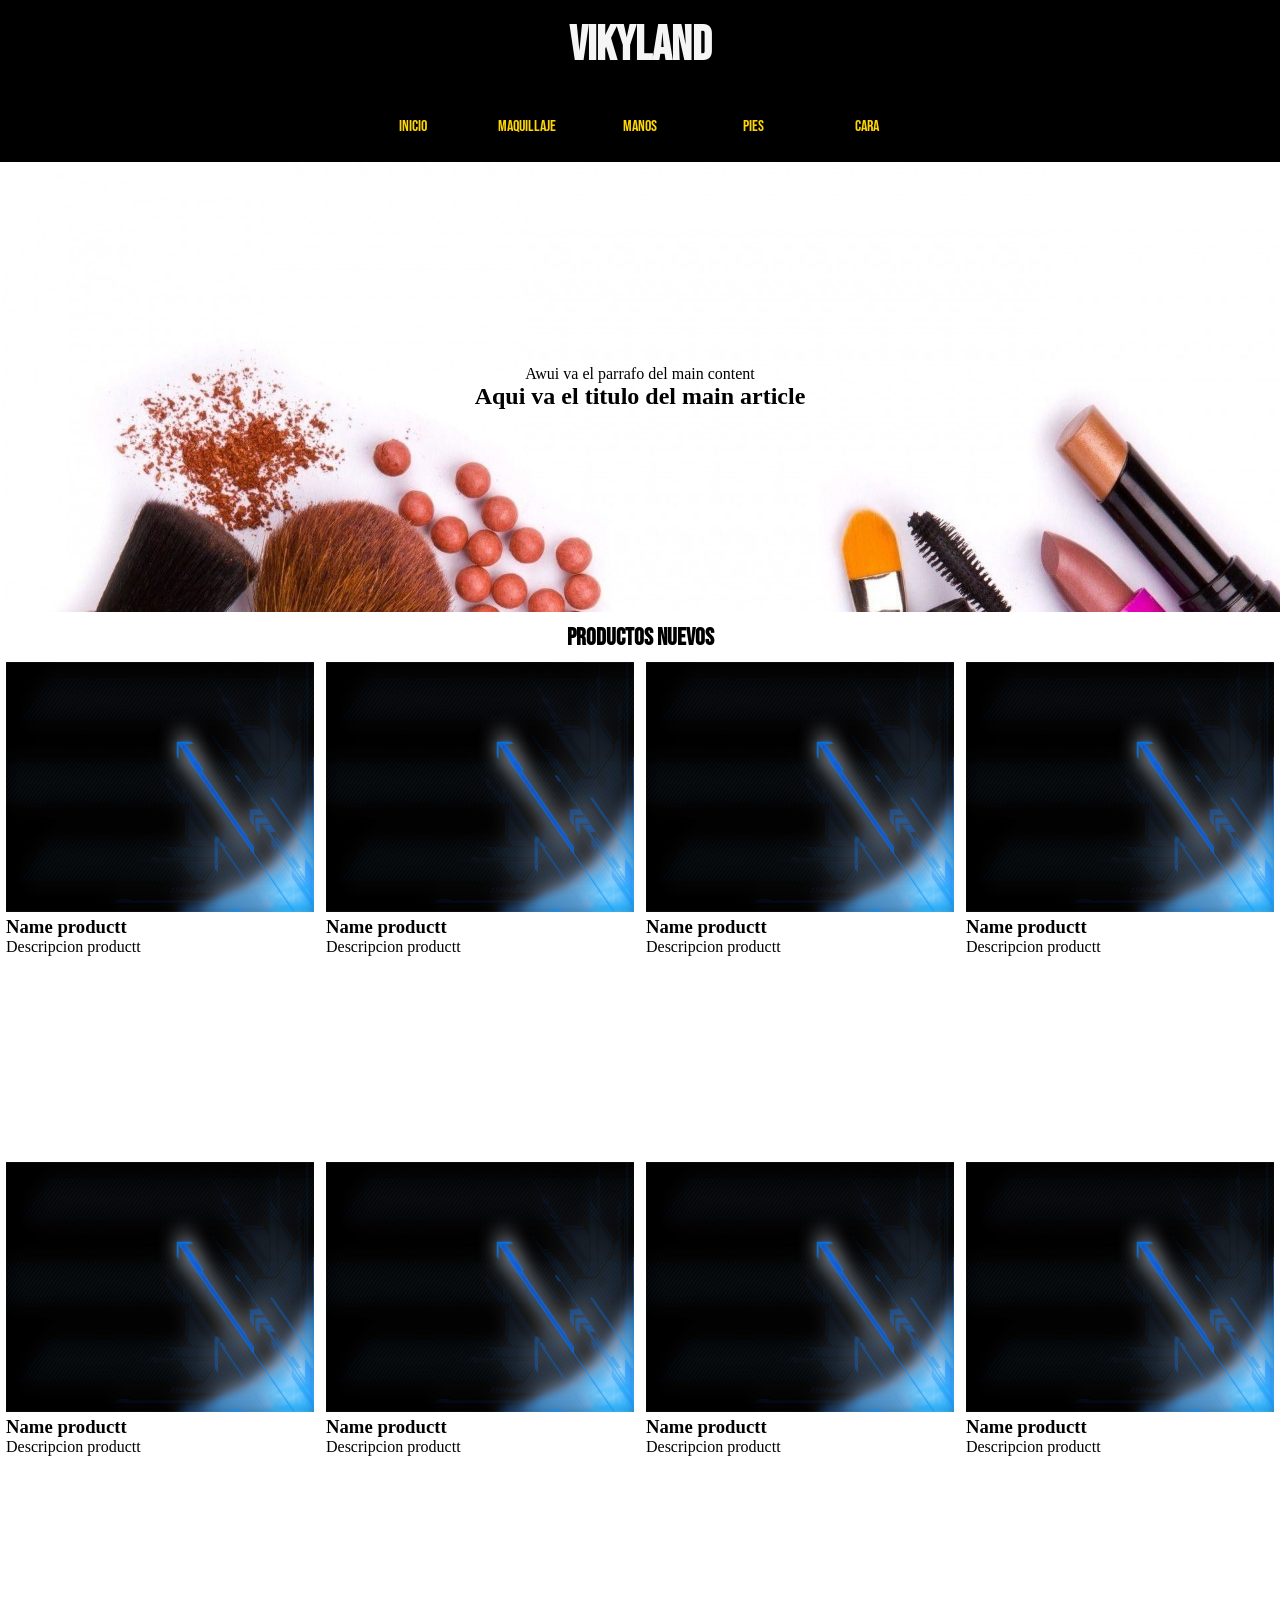
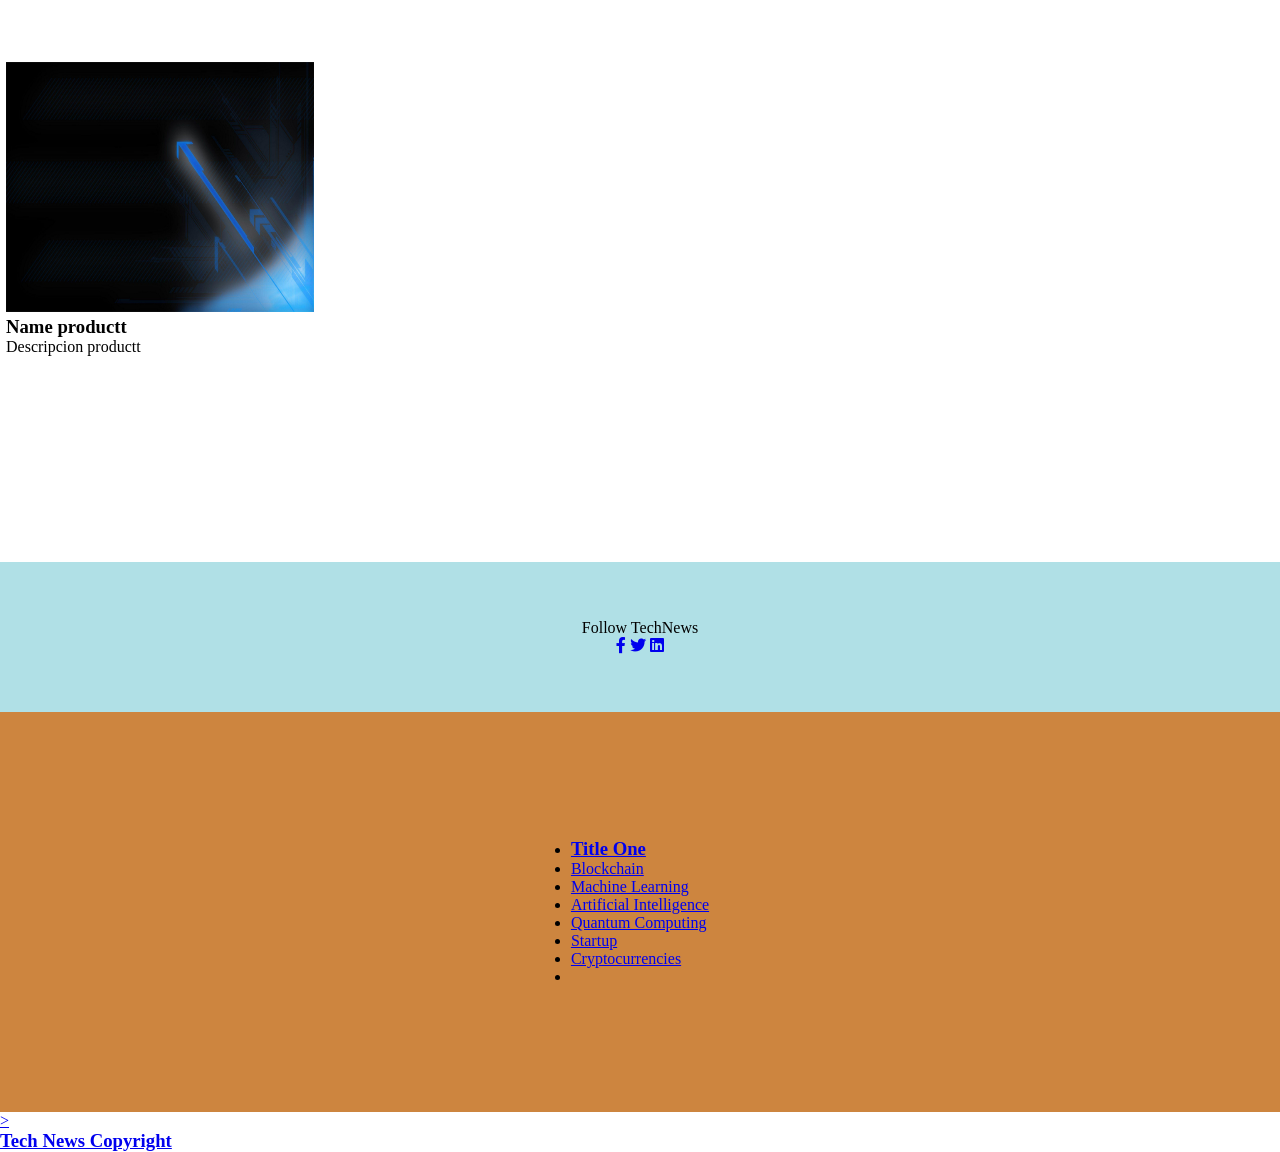
==== commit c948ba18: "cambios 4.0" ====
--- a/index.html
+++ b/index.html
@@ -15,11 +15,12 @@
 
  <!--Titulo del Sitio web-->
 <header><h1>Vikyland</h1></header>
-<!--Barra  de Navegacion-->
+
 <nav>
-  <ul>
-  	<li><a href="">Inicio</a></li>
-	<li><a href="">Maquillaje</a></li>
+	<ul>
+		<li><a href="">Inicio</a></li>
+		<li><a href="">Maquillaje</a></li>
+		<!--Barra  de Navegacion-->
 	<li><a href="">Manos</a></li>
 	<li><a href="">Pies</a></li>
 	<li><a href="">Cara</a></li>
@@ -34,43 +35,96 @@
 
 
 <!--Seccion title-->
-<h2 class="titulo-listas">Productos Nuevos</h2>
+<h2 class="tittle-list">Productos Nuevos</h2>
 
 <!--Productos nuevos-->
-	<div class="responsive">
+<div class="responsive">
 	<div class="gallery">
 	<a target="_blank" href="img/9.jpg">
-	<img src="img/9.jpg" alt="Cinque Terre" >
+	<img src="img/image-five.jpg" alt="Mountains" ">
 	</a>
-	<div class="desc">Add a description of the image here</div>
+	<h3>Name productt</h3>
+	<p>Descripcion productt</p>
 	</div>
 	</div>
 
+	<div class="responsive">
+		<div class="gallery">
+		<a target="_blank" href="img/9.jpg">
+		<img src="img/image-five.jpg" alt="Mountains" ">
+		</a>
+		<h3>Name productt</h3>
+		<p>Descripcion productt</p>
+		</div>
+		</div>
+
+		<div class="responsive">
+			<div class="gallery">
+			<a target="_blank" href="img/9.jpg">
+			<img src="img/image-five.jpg" alt="Mountains" ">
+			</a>
+			<h3>Name productt</h3>
+			<p>Descripcion productt</p>
+			</div>
+			</div>
+
+			<div class="responsive">
+				<div class="gallery">
+				<a target="_blank" href="img/9.jpg">
+				<img src="img/image-five.jpg" alt="Mountains" ">
+				</a>
+				<h3>Name productt</h3>
+				<p>Descripcion productt</p>
+				</div>
+				</div>
+
+				<div class="responsive">
+					<div class="gallery">
+					<a target="_blank" href="img/9.jpg">
+					<img src="img/image-five.jpg" alt="Mountains" ">
+					</a>
+					<h3>Name productt</h3>
+					<p>Descripcion productt</p>
+					</div>
+					</div>
+
+					<div class="responsive">
+						<div class="gallery">
+						<a target="_blank" href="img/9.jpg">
+						<img src="img/image-five.jpg" alt="Mountains" ">
+						</a>
+						<h3>Name productt</h3>
+						<p>Descripcion productt</p>
+						</div>
+						</div>
+
+						<div class="responsive">
+							<div class="gallery">
+							<a target="_blank" href="img/9.jpg">
+							<img src="img/image-five.jpg" alt="Mountains" ">
+							</a>
+							<h3>Name productt</h3>
+							<p>Descripcion productt</p>
+							</div>
+							</div>
+
+							<div class="responsive">
+								<div class="gallery">
+								<a target="_blank" href="img/9.jpg">
+								<img src="img/image-five.jpg" alt="Mountains" ">
+								</a>
+								<h3>Name productt</h3>
+								<p>Descripcion productt</p>
+								</div>
+								</div>
 
 	<div class="responsive">
 	<div class="gallery">
 	<a target="_blank" href="img/9.jpg">
-	<img src="img/9.jpg" alt="Forest" width="600" height="400">
+	<img src="img/image-five.jpg" alt="Mountains" ">
 	</a>
-	<div class="desc">Add a description of the image here</div>
-	</div>
-	</div>
-
-	<div class="responsive">
-	<div class="gallery">
-	<a target="_blank" href="img/9.jpg">
-	<img src="img/9.jpg" alt="Northern Lights" width="600" height="400">
-	</a>
-	<div class="desc">Add a description of the image here</div>
-	</div>
-	</div>
-
-	<div class="responsive">
-	<div class="gallery">
-	<a target="_blank" href="img/9.jpg">
-	<img src="img/9.jpg" alt="Mountains" width="600" height="400">
-	</a>
-	<div class="desc">Add a description of the image here</div>
+	<h3>Name productt</h3>
+	<p>Descripcion productt</p>
 	</div>
 	</div>
 
@@ -80,55 +134,8 @@
 	
 
 
+<!--Seccion title-->
 
-<!--Lista de Prroductos-->
-
-<h2 class="titulo-listas">Cara</h2>
-
-<section class="Lista-productos">
-	
-
-	<div class="responsive">
-	<div class="gallery">
-	<a target="_blank" href="img/9.jpg">
-	<img src="img/9.jpg" alt="Cinque Terre" width="600" height="400">
-	</a>
-	<div class="desc">Add a description of the image here</div>
-	</div>
-	</div>
-
-
-	<div class="responsive">
-	<div class="gallery">
-	<a target="_blank" href="img/9.jpg">
-	<img src="img/9.jpg" alt="Forest" width="600" height="400">
-	</a>
-	<div class="desc">Add a description of the image here</div>
-	</div>
-	</div>
-
-	<div class="responsive">
-	<div class="gallery">
-	<a target="_blank" href="img/9.jpg">
-	<img src="img/9.jpg" alt="Northern Lights" width="600" height="400">
-	</a>
-	<div class="desc">Add a description of the image here</div>
-	</div>
-	</div>
-
-	<div class="responsive">
-	<div class="gallery">
-	<a target="_blank" href="img/9.jpg">
-	<img src="img/9.jpg" alt="Mountains" width="600" height="400">
-	</a>
-	<div class="desc">Add a description of the image here</div>
-	</div>
-	</div>
-
-	<div class="clearfix"></div>
-
-
-	</section>
 
 <!-- Follow -->
 <section class="social"><p>Follow TechNews</p>
--- a/css/main.css
+++ b/css/main.css
@@ -4,27 +4,20 @@
   margin: 0;
   padding: 0;
   }
-
-  .seccions__title{
-    color:red;
-  }
-
-
-
+  
   header{
     width: 100vw;
     height:10vh; 
     background-color:black ;
-    
     display: flex;
     justify-content: center;
     align-items: center;
   }
-
+  
   header h1{
     color: whitesmoke;
-    font-size: 2rem;
-    font-family: 'Bebas Neue', cursive;;
+    font-size: 3rem;
+    font-family: 'Bebas Neue', cursive;
   }
 
 nav{
@@ -70,14 +63,22 @@
 flex-direction: column-reverse;
 justify-content:center;
 align-items: center;
-
 }
 
+.tittle-list{
+  display: flex;
+  justify-content:center;
+  align-items:center;
+  width: 100%;
+  height: 50px;
+  font-family: "Bebas Neue";
+}
 
-
-
-div.gallery {
-  border: 1px solid #ccc;
+.responsive {
+  padding: 0 6px;
+  float: left;
+  width: 24.99999%;
+  height: 500px; 
 }
 
 div.gallery:hover {
@@ -86,29 +87,12 @@
 
 div.gallery img {
   width: 100%;
-  height: auto;
+  height: 250px;
 }
 
-div.desc {
+div. {
   padding: 15px;
   text-align: center;
-}
-
-
-
-.responsive {
-  padding: 0 6px;
-  float: left;
-  width: 24.99999%;
-}
-
-.titulo-listas{
-  font-size: 1.5rem;
-  font-style: oblique;
-  display: flex;
-  justify-content: center;
-  align-items:center;
-  
 }
 
 .social{
